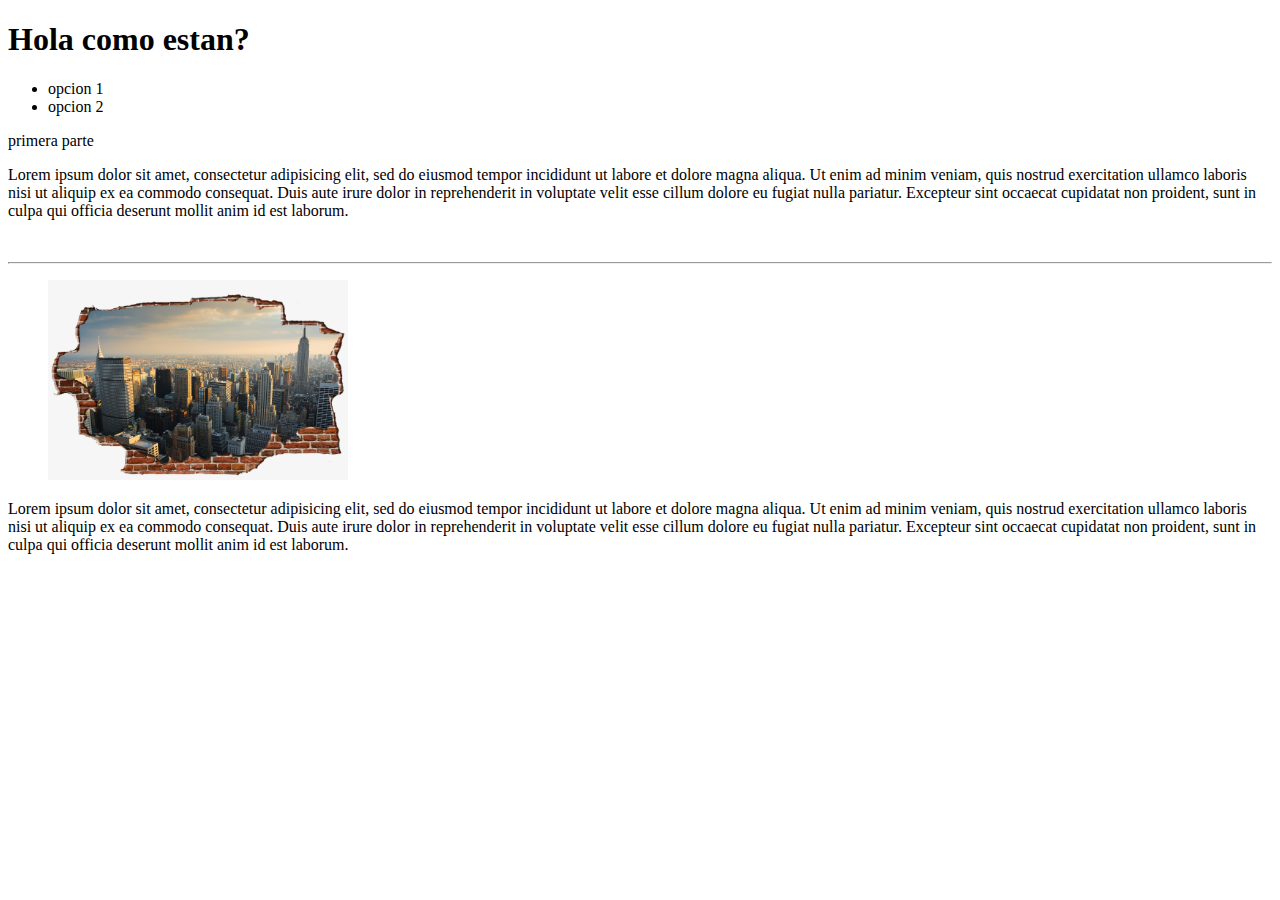
==== index.html @ 708221e3 "PRIMERA CARGA" ====
<!DOCTYPE html>
<html>
<head>
	<meta charset="utf-8">
	<meta name="viewport" content="width=device-width, initial-scale=1">
	<title>PRUEBA 1 ÑAÑO</title>
</head>
<body> 
	<header><h1>Hola como estan?</h1> </header>
	<nav>
		<ul>
			<li>opcion 1</li>
			<li>opcion 2</li>
		</ul>
	</nav>
	<section>
		<p>primera parte</p>
		<p>Lorem ipsum dolor sit amet, consectetur adipisicing elit, sed do eiusmod
		tempor incididunt ut labore et dolore magna aliqua. Ut enim ad minim veniam,
		quis nostrud exercitation ullamco laboris nisi ut aliquip ex ea commodo
		consequat. Duis aute irure dolor in reprehenderit in voluptate velit esse
		cillum dolore eu fugiat nulla pariatur. Excepteur sint occaecat cupidatat non
		proident, sunt in culpa qui officia deserunt mollit anim id est laborum.</p>
	</section>
	<br><hr>
	<div>
		<figure>
			<img src="img/ciudad.png" width="300" height="200">
		</figure>
	</div>
<p>Lorem ipsum dolor sit amet, consectetur adipisicing elit, sed do eiusmod
tempor incididunt ut labore et dolore magna aliqua. Ut enim ad minim veniam,
quis nostrud exercitation ullamco laboris nisi ut aliquip ex ea commodo
consequat. Duis aute irure dolor in reprehenderit in voluptate velit esse
cillum dolore eu fugiat nulla pariatur. Excepteur sint occaecat cupidatat non
proident, sunt in culpa qui officia deserunt mollit anim id est laborum.</p>
</body>
</html>
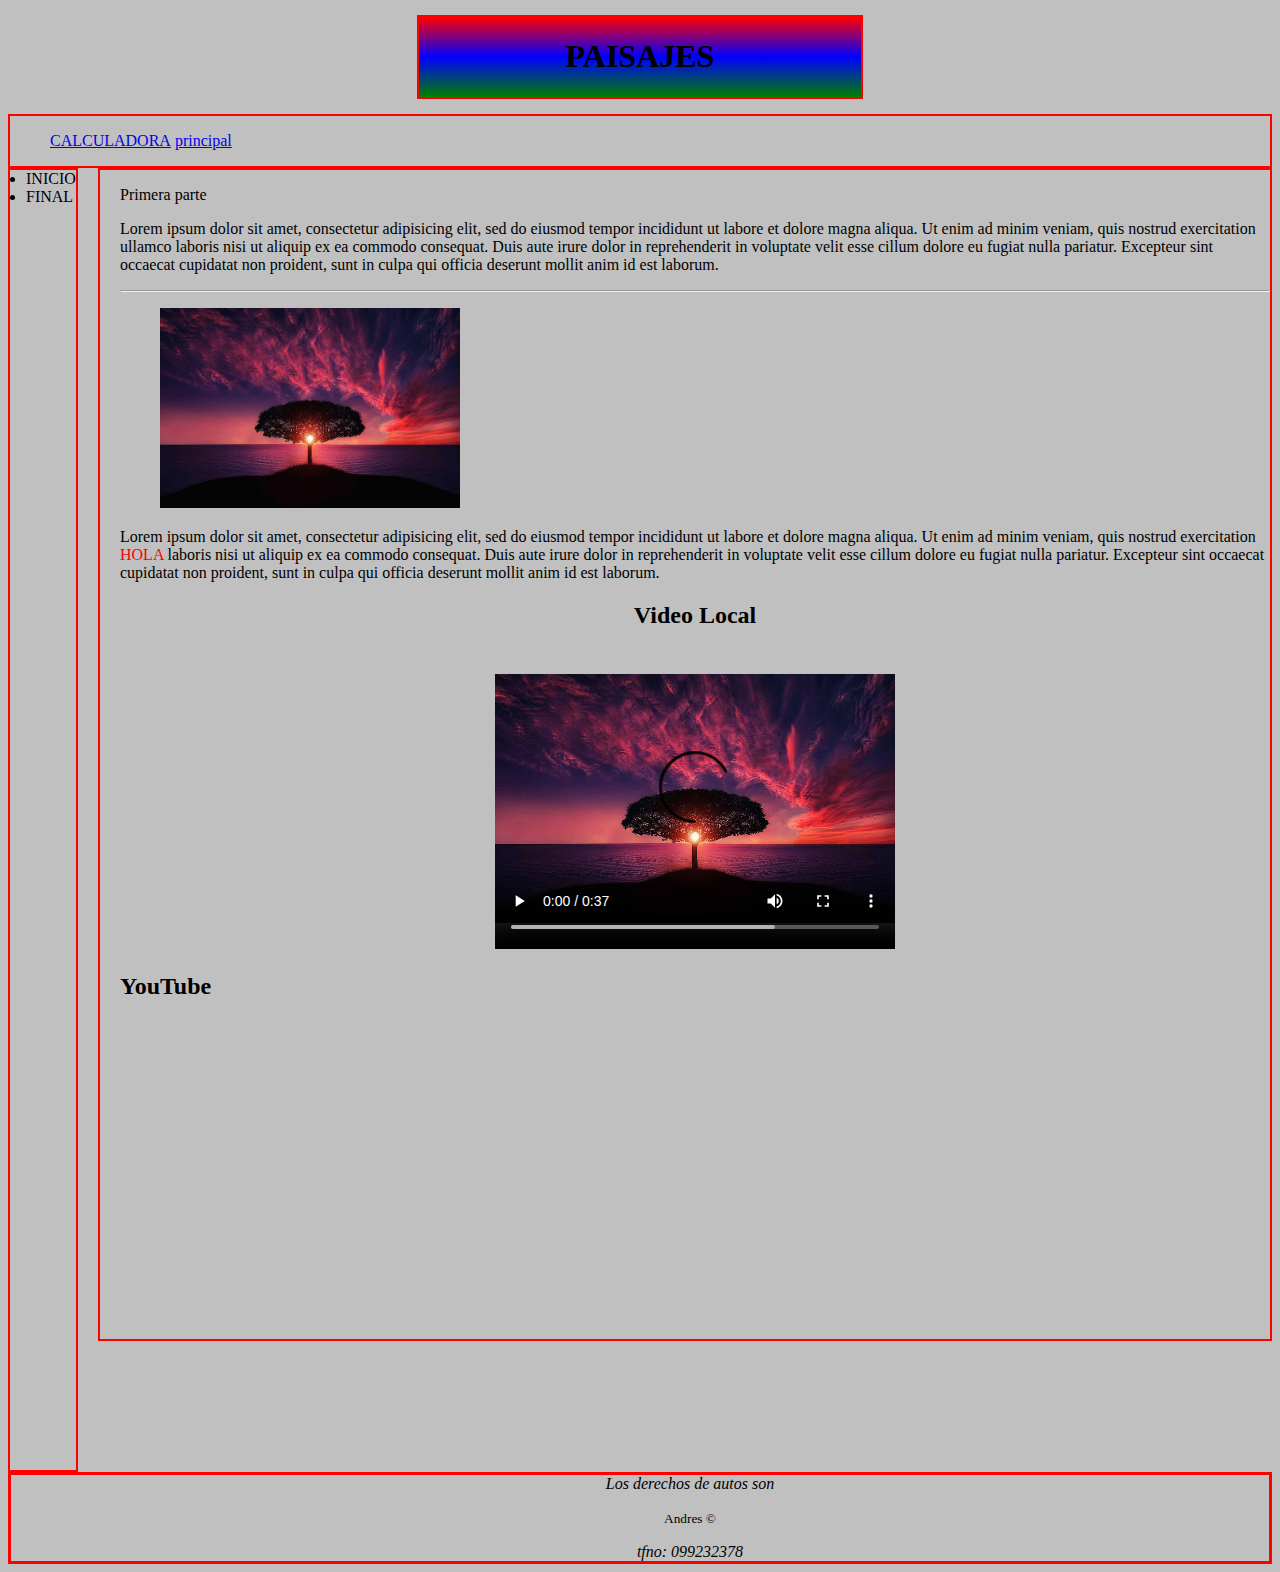
==== commit e8f44e8d: "cambios estilo suma (segundo avance)" ====
--- a/index.html
+++ b/index.html
@@ -1,20 +1,26 @@
 <!DOCTYPE html>
 <html>
 <head>
-	<meta charset="utf-8">
-	<meta name="viewport" content="width=device-width, initial-scale=1">
-	<title>PRUEBA 1 ÑAÑO</title>
+	<title>Andresito web</title>
+	<link rel="stylesheet" type="text/css" href="css/styles.css">
 </head>
-<body> 
-	<header><h1>Hola como estan?</h1> </header>
-	<nav>
+<body>
+	<header class="cont_titulo">
+		<h1 class="titulo_principal" id="titulo">PAISAJES</h1>
+	</header>
+	<nav class="barra_navegacion">
 		<ul>
-			<li>opcion 1</li>
-			<li>opcion 2</li>
+			<span><li class="op1"><a href="calculadora.html">CALCULADORA</a></li></span>
+			<span><li id="op2"><a href="index.html">principal</a></li></span>
 		</ul>
 	</nav>
+		<aside class="barra_lateral">
+		<li>INICIO</li>
+		<li>FINAL</li>
+	</aside>
+<div class="contenido_principal">
 	<section>
-		<p>primera parte</p>
+		<p>Primera parte</p>
 		<p>Lorem ipsum dolor sit amet, consectetur adipisicing elit, sed do eiusmod
 		tempor incididunt ut labore et dolore magna aliqua. Ut enim ad minim veniam,
 		quis nostrud exercitation ullamco laboris nisi ut aliquip ex ea commodo
@@ -22,17 +28,47 @@
 		cillum dolore eu fugiat nulla pariatur. Excepteur sint occaecat cupidatat non
 		proident, sunt in culpa qui officia deserunt mollit anim id est laborum.</p>
 	</section>
-	<br><hr>
-	<div>
+
+	<hr>
+
+	<div class="imagen_1">
 		<figure>
-			<img src="img/ciudad.png" width="300" height="200">
+			<img src="img/paisaje.jpg" width="300" height="200">
 		</figure>
 	</div>
-<p>Lorem ipsum dolor sit amet, consectetur adipisicing elit, sed do eiusmod
-tempor incididunt ut labore et dolore magna aliqua. Ut enim ad minim veniam,
-quis nostrud exercitation ullamco laboris nisi ut aliquip ex ea commodo
-consequat. Duis aute irure dolor in reprehenderit in voluptate velit esse
-cillum dolore eu fugiat nulla pariatur. Excepteur sint occaecat cupidatat non
-proident, sunt in culpa qui officia deserunt mollit anim id est laborum.</p>
+	<section class="texto_2">
+		<p>Lorem ipsum dolor sit amet, consectetur adipisicing elit, sed do eiusmod
+	tempor incididunt ut labore et dolore magna aliqua. Ut enim ad minim veniam,
+	quis nostrud exercitation  <span style="color: red">HOLA</span> laboris nisi ut aliquip ex ea commodo
+	consequat. Duis aute irure dolor in reprehenderit in voluptate velit esse
+	cillum dolore eu fugiat nulla pariatur. Excepteur sint occaecat cupidatat non
+	proident, sunt in culpa qui officia deserunt mollit anim id est laborum.</p>	
+
+	</section>
+
+	<section class="video_archivo">
+		<h2>Video Local</h2>
+		<div>
+			<video src="video/video1.mp4" width="400" height="300" controls poster="img/paisaje.jpg">    </video>
+		</div>
+	</section>
+
+	<section class="video_youtube">
+		<h2>YouTube</h2>
+		<div>
+			<iframe width="560" height="315" src="https://www.youtube.com/embed/gkSU59a8bkE" title="YouTube video player" frameborder="0" allow="accelerometer; autoplay; clipboard-write; encrypted-media; gyroscope; picture-in-picture; web-share" allowfullscreen></iframe>
+		</div>
+	</section>
+</div>
+	
+
+
+	<footer class="pie_pagina">
+		<em>Los derechos de autos son </em>
+		<p> <small>Andres &copy </small></p>
+		<address>tfno: 099232378</address>
+	</footer>
 </body>
-</html>+
+</html>
+
--- a/css/styles.css
+++ b/css/styles.css
@@ -0,0 +1,55 @@
+.op1{
+	color: red;
+	
+}
+
+#op2{
+	color: #EA2CDC;
+}
+.titulo_principal{
+	text-align: center;
+	
+	
+}
+
+span li {
+	list-style:  none;
+	display: inline;
+
+}
+.cont_titulo{
+	border: red solid 2px;
+	margin: 15px auto;
+	width: 35%;
+	background-image: linear-gradient(red, blue, green)
+}
+
+.barra_navegacion{
+	border: red solid 2px;
+
+}
+
+.barra_lateral{
+	border: red solid 2px;
+	float: left;
+	height: 1300px;
+	padding-left: 16px;
+}
+
+.contenido_principal{
+	border: red solid 2px;
+	margin-left: 90px;
+	padding-left: 20px;
+}
+.pie_pagina{
+	border: red solid;
+	clear: both;
+	padding-left: 100px;
+	text-align: center;
+}
+.video_archivo{
+	text-align: center;
+}
+body{
+	background-color: silver;
+}